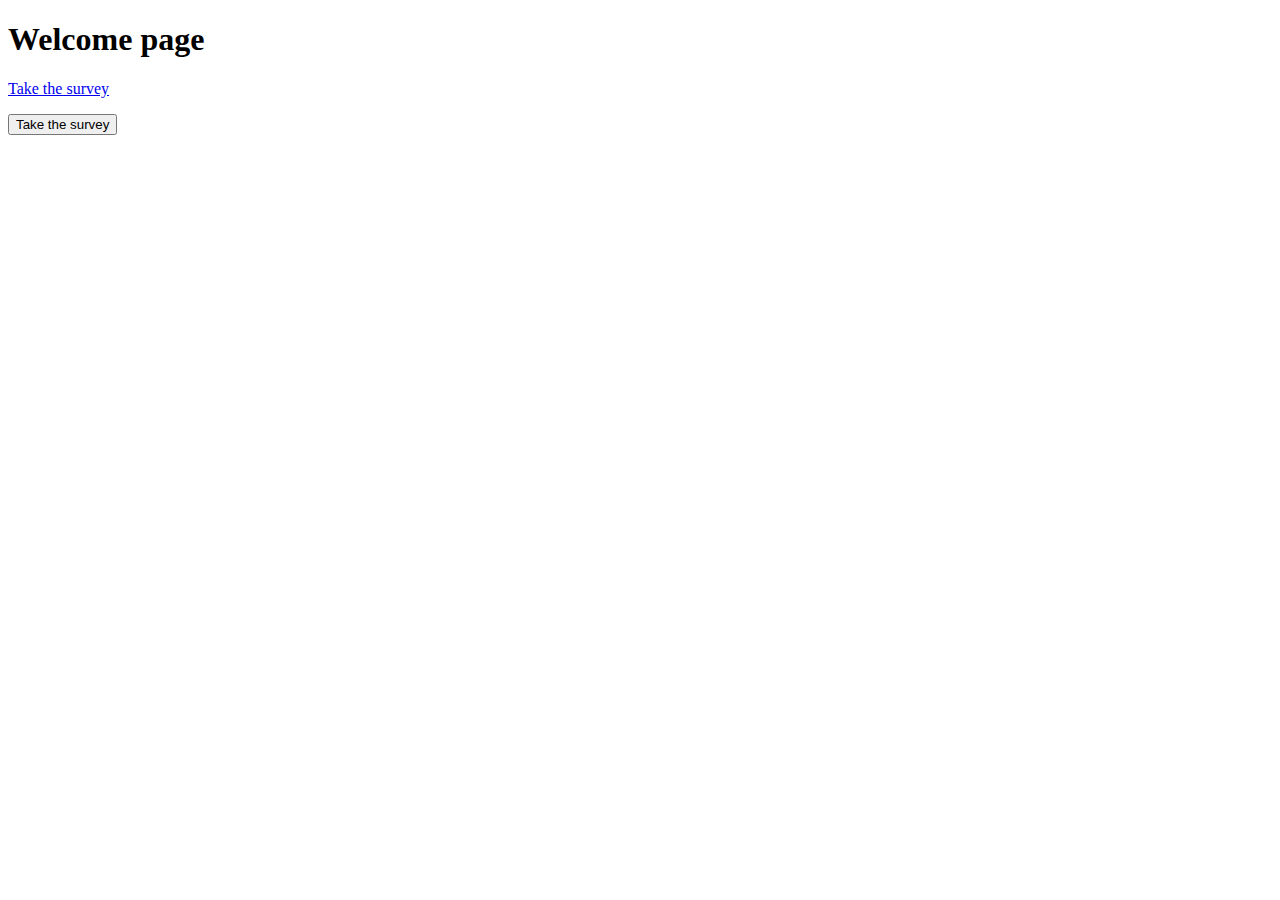
==== index.html @ 061cc9bd "create index.hrml" ====
<!DOCTYPE html>
<html lang="en">
  <head>
    <meta charset="UTF-8" />
    <meta http-equiv="X-UA-Compatible" content="IE=edge" />
    <meta name="viewport" content="width=device-width, initial-scale=1.0" />
    <title>Welcome Page</title>
    <link rel="stylesheet" href="./css/stylesheet.css" />
  </head>
  <body>
    <h1>Welcome page</h1>
    <p><a href="./survery-1.html">Take the survey</a></p>
    <p>
      <button onclick="window.location.href='./survery-1.html';">
        Take the survey
      </button>
    </p>
  </body>
</html>
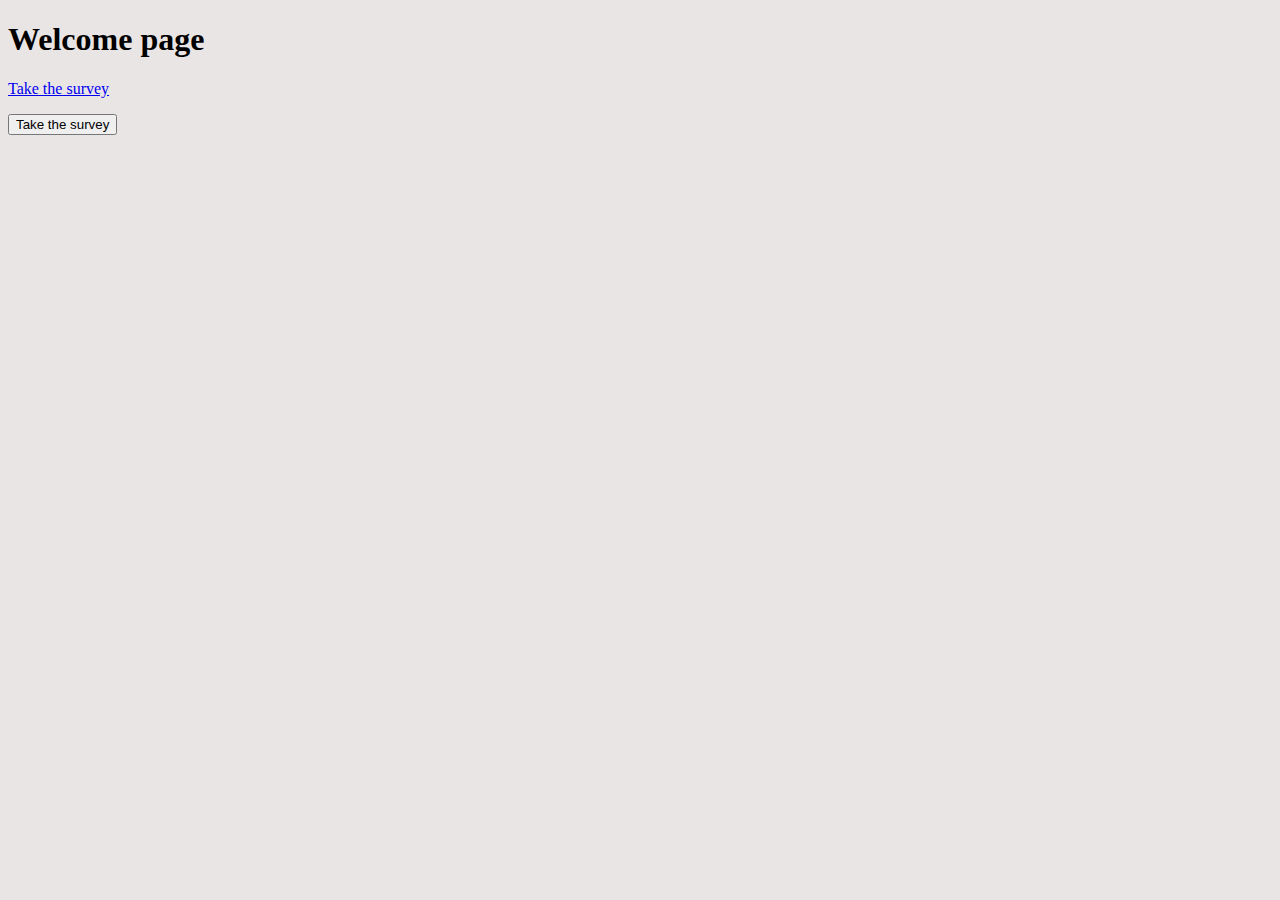
==== commit b143a8c7: "create style.css" ====
--- a/index.html
+++ b/index.html
@@ -5,7 +5,7 @@
     <meta http-equiv="X-UA-Compatible" content="IE=edge" />
     <meta name="viewport" content="width=device-width, initial-scale=1.0" />
     <title>Welcome Page</title>
-    <link rel="stylesheet" href="./css/stylesheet.css" />
+    <link rel="stylesheet" href="style.css" />
   </head>
   <body>
     <h1>Welcome page</h1>
--- a/style.css
+++ b/style.css
@@ -0,0 +1,2 @@
+body { background: rgb(234, 229, 229);
+    font-family: "Gill Sans"; }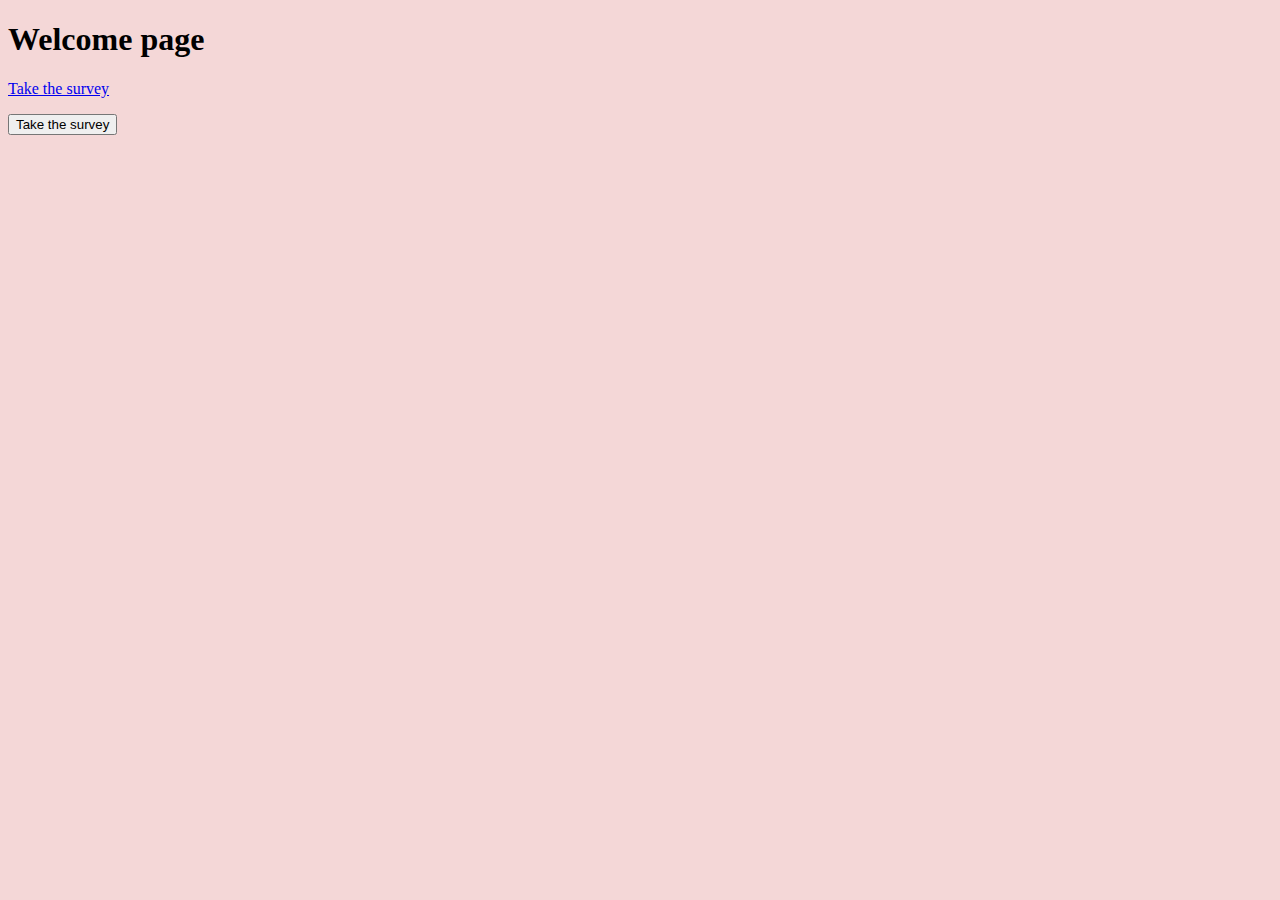
==== commit e26bc722: "update href" ====
--- a/index.html
+++ b/index.html
@@ -9,7 +9,7 @@
   </head>
   <body>
     <h1>Welcome page</h1>
-    <p><a href="./survery-1.html">Take the survey</a></p>
+    <p><a href="survery-1.html">Take the survey</a></p>
     <p>
       <button onclick="window.location.href='./survery-1.html';">
         Take the survey
--- a/style.css
+++ b/style.css
@@ -1,2 +1,2 @@
-body { background: rgb(234, 229, 229);
+body { background: rgb(244, 215, 215);
     font-family: "Gill Sans"; }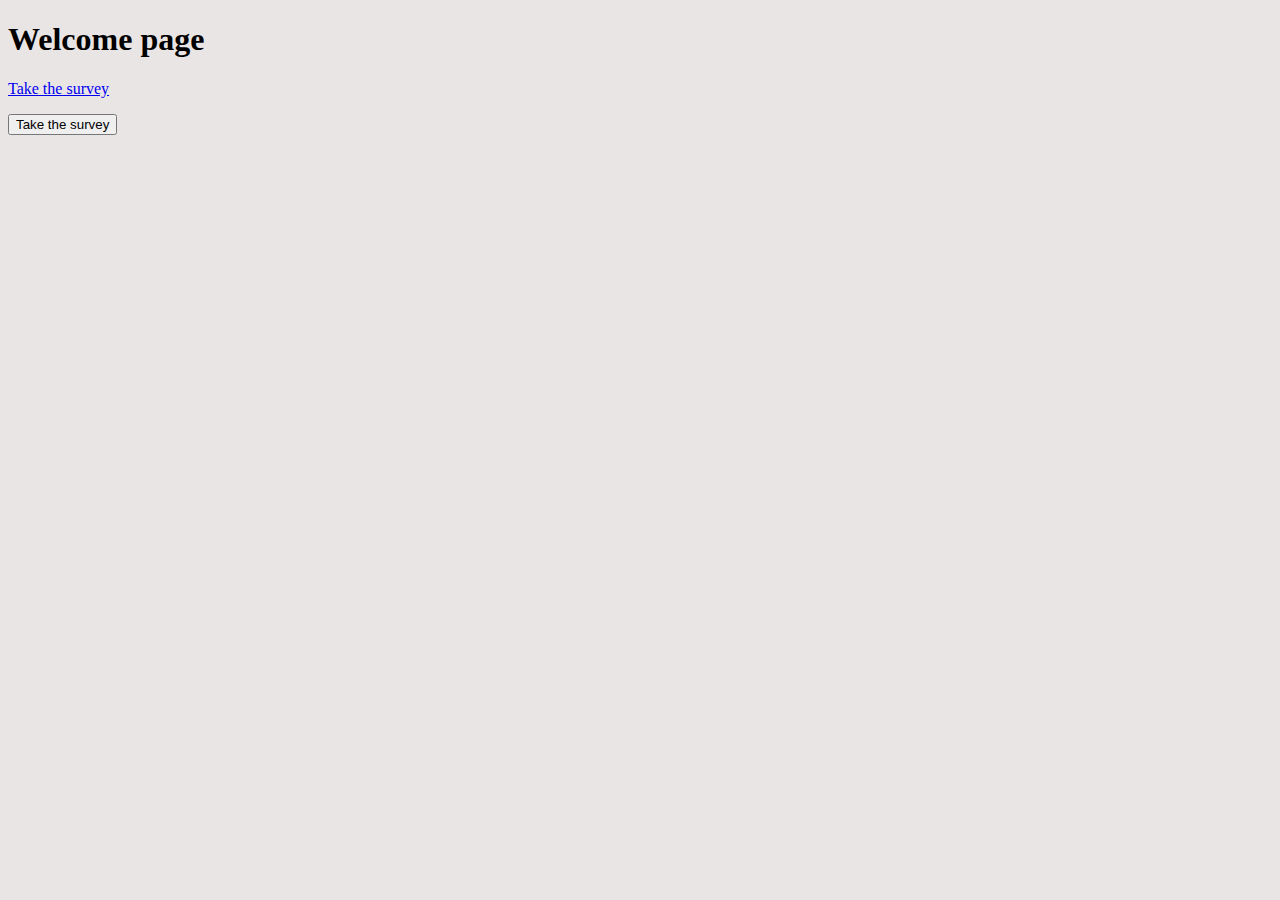
==== commit 7cbff3b5: "fix validation errors" ====
--- a/index.html
+++ b/index.html
@@ -1,17 +1,17 @@
 <!DOCTYPE html>
 <html lang="en">
   <head>
-    <meta charset="UTF-8" />
-    <meta http-equiv="X-UA-Compatible" content="IE=edge" />
-    <meta name="viewport" content="width=device-width, initial-scale=1.0" />
+    <meta charset="UTF-8" >
+    <meta http-equiv="X-UA-Compatible" content="IE=edge" >
+    <meta name="viewport" content="width=device-width, initial-scale=1.0" >
     <title>Welcome Page</title>
-    <link rel="stylesheet" href="style.css" />
+    <link rel="stylesheet" href="style.css" >
   </head>
   <body>
     <h1>Welcome page</h1>
-    <p><a href="survery-1.html">Take the survey</a></p>
+    <p><a href="survey-1.html">Take the survey</a></p>
     <p>
-      <button onclick="window.location.href='./survery-1.html';">
+      <button onclick="window.location.href='./survey-1.html';">
         Take the survey
       </button>
     </p>
--- a/style.css
+++ b/style.css
@@ -1,2 +1,2 @@
-body { background: rgb(244, 215, 215);
+body { background: rgb(234, 229, 229);
     font-family: "Gill Sans"; }